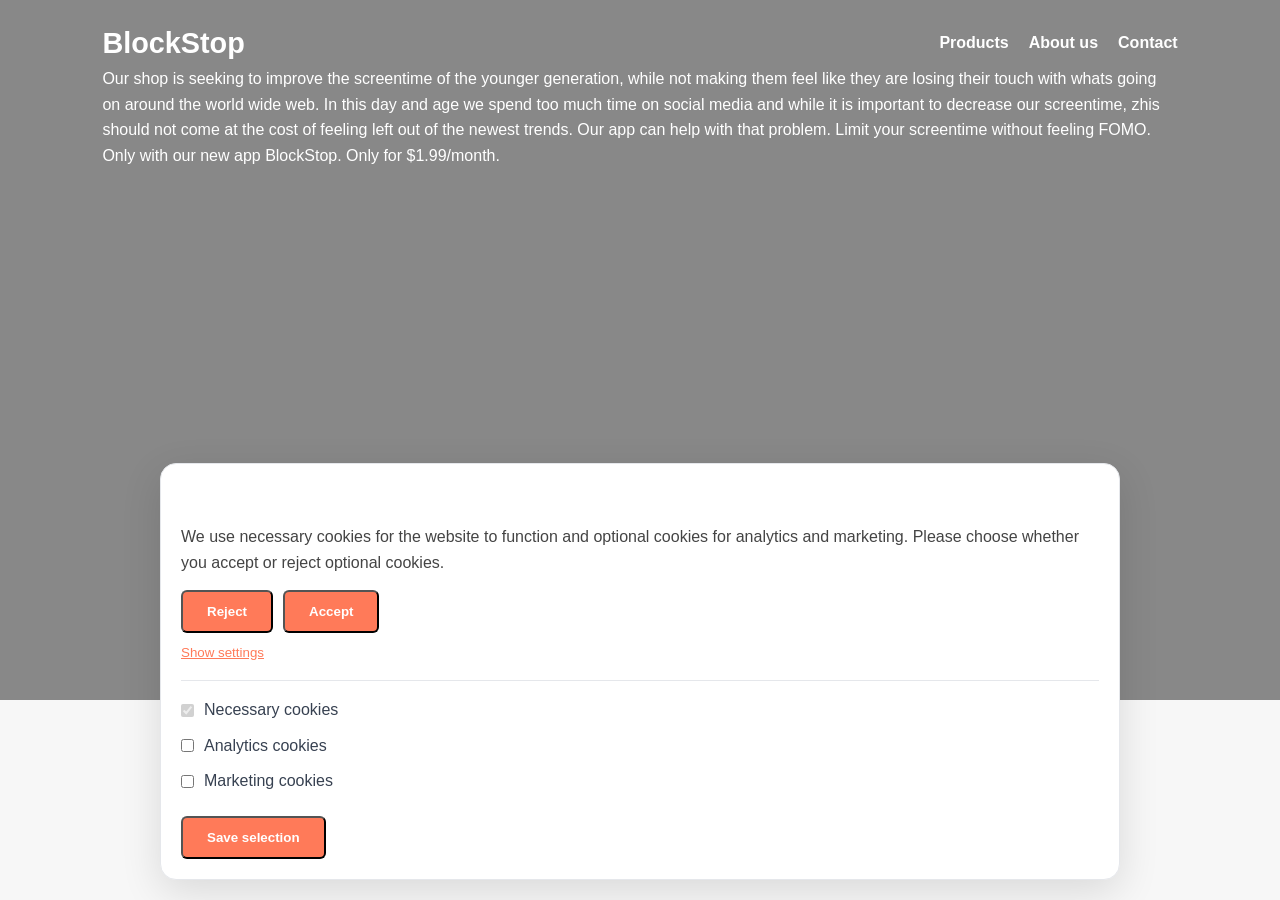
==== about_us.html @ 52906d46 "Add files via upload" ====
<!DOCTYPE html>
<html>
    <head>
        <meta charset="utf-8">
        <meta http-equiv="X-UA-Compatible" content="IE=edge">
        <title>About us</title>
        <meta name="description" content="">
        <meta name="viewport" content="width=device-width, initial-scale=1">
        <link rel="stylesheet" href="style.css">
    </head>
    <body>
        <header class="hero">
    <nav class="navbar">
      <div class="logo">
        <li><a href="index.html">BlockStop</a></li>
    </div>
      <ul class="nav-links">
        <li><a href="index.html#products">Products</a></li>
        <li><a href="about_us.html">About us</a></li>
        <li><a href="impressum.html">Contact</a></li>
      </ul>
    </nav>

    <p>Our shop is seeking to improve the screentime of the younger generation, while not making them feel like they are losing their touch with whats going on around the world wide web.
        In this day and age we spend too much time on social media and while it is important to decrease our screentime, zhis should not come at the cost of feeling left out of the newest trends. 
        Our app can help with that problem. Limit your screentime without feeling FOMO. Only with our new app BlockStop. Only for $1.99/month. 
    </p>
    <div id="cookie-banner" class="cookie-banner" role="dialog" aria-live="polite" aria-label="Cookie settings" hidden>
  <div class="cookie-banner__content">
    <h2>We use cookies</h2>
    <p>
      We use necessary cookies for the website to function and optional cookies for analytics and marketing.
      Please choose whether you accept or reject optional cookies.
    </p>

    <div class="cookie-banner__actions">
      <button id="cookie-reject" class="btn btn-secondary" type="button">Reject</button>
      <button id="cookie-accept" class="btn btn-primary" type="button">Accept</button>
    </div>

    <button id="cookie-settings-toggle" class="cookie-banner__link" type="button">
      Show settings
    </button>

    <div id="cookie-settings" class="cookie-settings" hidden>
      <label>
        <input type="checkbox" checked disabled />
        Necessary cookies
      </label>
      <label>
        <input type="checkbox" id="cookie-analytics" />
        Analytics cookies
      </label>
      <label>
        <input type="checkbox" id="cookie-marketing" />
        Marketing cookies
      </label>

      <div class="cookie-banner__actions cookie-banner__actions--small">
        <button id="cookie-save" class="btn btn-primary" type="button">Save selection</button>
      </div>
    </div>
  </div>
</div>
    <script src="cookie-banner.js"></script>
    </body>
</html>
---- style.css ----
* {
  box-sizing: border-box;
  margin: 0;
  padding: 0;
  font-family: Arial, sans-serif;
}

body {
  color: #222;
  background: #f7f7f7;
  line-height: 1.6;
}

a {
    color: #fff;
    text-decoration: none;
}

a:hover {
    color:#fff; 
    text-decoration:none; 
    cursor:pointer;  
}

.hero {
  background: linear-gradient(rgba(0,0,0,0.45), rgba(0,0,0,0.45)),
    url('https://upload.wikimedia.org/wikipedia/commons/a/a3/Social_media_platter.svg?utm_source=commons.wikimedia.org&utm_campaign=index&utm_content=original')
    center/cover;
  color: #fff;
  height: 700px;
  padding: 20px 8%;
}

.navbar {
  display: flex;
  justify-content: space-between;
  align-items: center;
}

.logo {
  font-size: 1.8rem;
  font-weight: bold;
  list-style: none;
  display: flex;
  gap: 20px;
}

.nav-links {
  list-style: none;
  display: flex;
  gap: 20px;
}

.nav-links a {
  color: #fff;
  text-decoration: none;
  font-weight: 600;
}

.hero-content {
  max-width: 650px;
  margin-top: 120px;
}

.hero-content h1 {
  font-size: 3rem;
  margin-bottom: 20px;
}

.hero-content p {
  font-size: 1.1rem;
  margin-bottom: 30px;
}

.btn {
  display: inline-block;
  background: #ff7a59;
  color: white;
  padding: 12px 24px;
  text-decoration: none;
  border-radius: 6px;
  font-weight: bold;
}

.section {
  padding: 70px 8%;
}

.section h2 {
  font-size: 2rem;
  margin-bottom: 25px;
}

.alt {
  background: #fff;
}

.grid {
  display: grid;
  grid-template-columns: repeat(auto-fit, minmax(220px, 1fr));
  gap: 20px;
}

.card {
  background: #fff;
  border-radius: 12px;
  padding: 18px;
  box-shadow: 0 6px 18px rgba(0,0,0,0.08);
}

.card-img {

  height: 160px;
  border-radius: 10px;
  background: url('https://upload.wikimedia.org/wikipedia/commons/5/50/2007-09-20_Linux_2.6_Kernel_Panic.png?utm_source=commons.wikimedia.org&utm_campaign=index&utm_content=original');
  display: flex;
  align-items: center;
  justify-content: center;
  color: #f7f7f7;
  font-size: 1.2rem;
  margin-bottom: 15px;
}

.card h3 {
  margin-bottom: 8px;
}

.card span {
  display: inline-block;
  margin-top: 12px;
  color: #ff7a59;
  font-weight: bold;
}

.footer {
  text-align: center;
  padding: 20px;
  background: #222;
  color: #fff;
}

@media (max-width: 768px) {
  .navbar,
  .nav-links {
    flex-direction: column;
    gap: 10px;
  }

  .hero-content h1 {
    font-size: 2.2rem;
  }
}

.cookie-banner {
  position: fixed;
  left: 8%;
  right: 8%;
  bottom: 20px;
  z-index: 9999;
  background: #fff;
  border: 1px solid #e5e7eb;
  border-radius: 16px;
  box-shadow: 0 12px 40px rgba(0,0,0,0.12);
  padding: 20px;
  max-width: 960px;
  margin: 0 auto;
}

.cookie-banner__content h2 {
  margin-bottom: 10px;
  font-size: 1.2rem;
}

.cookie-banner__content p {
  margin-bottom: 14px;
  color: #444;
}

.cookie-banner__actions {
  display: flex;
  gap: 10px;
  flex-wrap: wrap;
}

.cookie-banner__actions--small {
  margin-top: 12px;
}

.cookie-banner__link {
  margin-top: 12px;
  background: transparent;
  border: none;
  padding: 0;
  color: #ff7a59;
  cursor: pointer;
  text-decoration: underline;
}

.cookie-settings {
  margin-top: 16px;
  padding-top: 16px;
  border-top: 1px solid #e5e7eb;
  display: grid;
  gap: 10px;
}

.cookie-settings label {
  display: flex;
  align-items: center;
  gap: 10px;
  color: #374151;
}

.contact-layout {
  display: grid;
  grid-template-columns: 1fr 1.3fr;
  gap: 20px;
  align-items: start;
}

.contact-info p {
  margin-bottom: 12px;
}

.contact-note {
  margin-top: 18px;
  color: #555;
}

.contact-form {
  display: grid;
  gap: 16px;
}

.form-grid {
  display: grid;
  grid-template-columns: 1fr 1fr;
  gap: 16px;
}

.form-group {
  display: grid;
  gap: 8px;
}

.form-group label {
  font-weight: 700;
  color: #222;
}

.form-group input,
.form-group textarea {
  width: 100%;
  padding: 12px 14px;
  border: 1px solid #ddd;
  border-radius: 10px;
  font-size: 1rem;
  font-family: Arial, sans-serif;
  background: #fff;
}

.form-group textarea {
  min-height: 160px;
  resize: vertical;
}

.form-group input:focus,
.form-group textarea:focus {
  outline: none;
  border-color: #ff7a59;
  box-shadow: 0 0 0 3px rgba(255, 122, 89, 0.15);
}

.checkbox {
  display: flex;
  gap: 10px;
  align-items: flex-start;
  font-size: 0.95rem;
  color: #444;
}

.checkbox input {
  margin-top: 4px;
}

.contact-form-card .btn {
  border: none;
  cursor: pointer;
  width: fit-content;
}

.error-message {
  display: block;
  color: red;
  font-size: 0.9rem;
  margin-top: 4px;
}

.agb {
  color: #222;
  
}

@media (max-width: 768px) {
  .contact-layout,
  .form-grid {
    grid-template-columns: 1fr;
  }

  .hero-contact {
    height: auto;
    padding-bottom: 70px;
  }
}
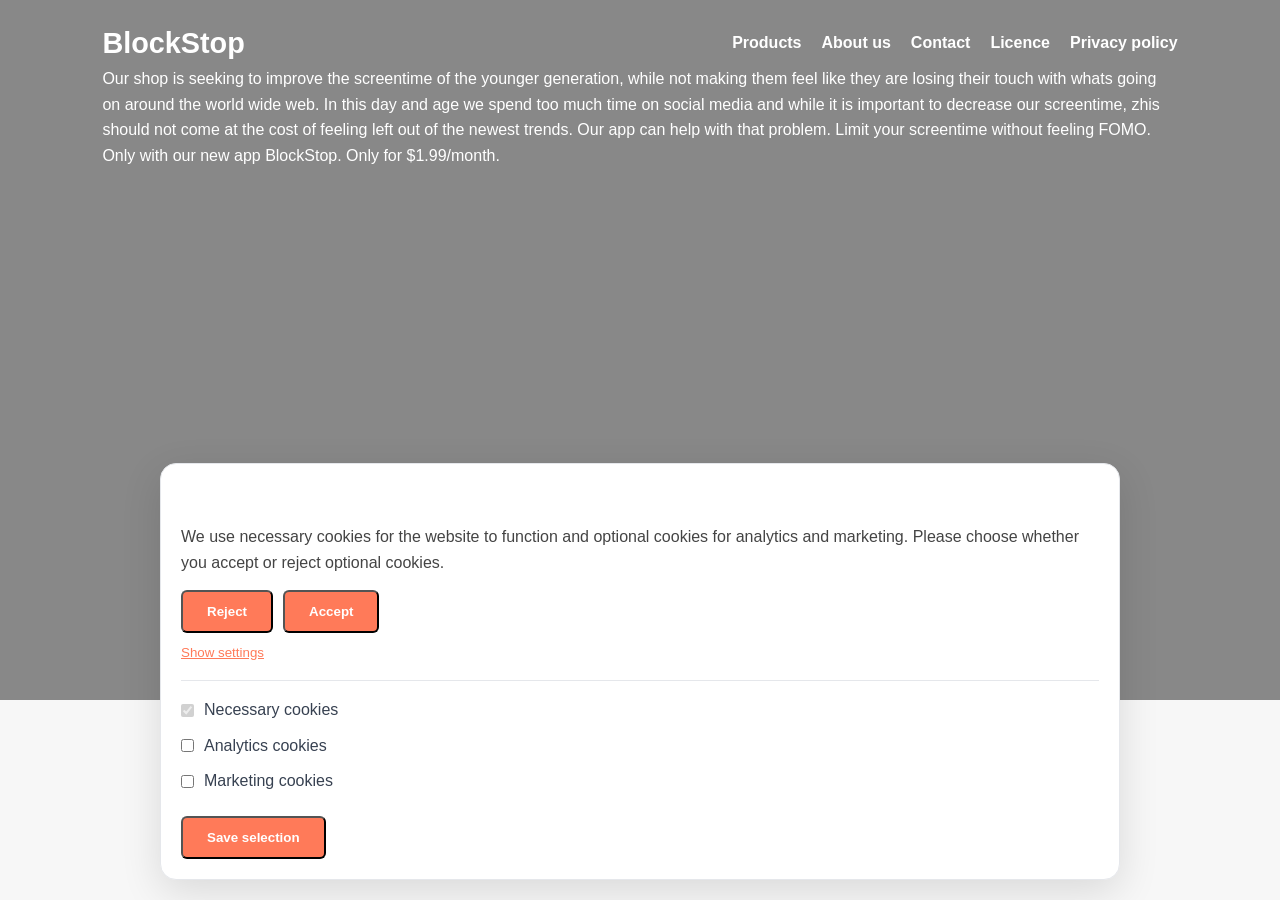
==== commit 0b4645ef: "Add files via upload" ====
--- a/about_us.html
+++ b/about_us.html
@@ -18,6 +18,9 @@
         <li><a href="index.html#products">Products</a></li>
         <li><a href="about_us.html">About us</a></li>
         <li><a href="impressum.html">Contact</a></li>
+        <li><a href="licence.html">Licence</a></li>
+        <li><a href="datenschutzerklärung.html">Privacy policy</a></li>
+        
       </ul>
     </nav>
 
--- a/style.css
+++ b/style.css
@@ -112,11 +112,12 @@
 
   height: 160px;
   border-radius: 10px;
-  background: url('https://upload.wikimedia.org/wikipedia/commons/5/50/2007-09-20_Linux_2.6_Kernel_Panic.png?utm_source=commons.wikimedia.org&utm_campaign=index&utm_content=original');
+  background: url('https://upload.wikimedia.org/wikipedia/commons/9/93/Knowledge_Is_Human_animated_yellow_star.gif?utm_source=commons.wikimedia.org&utm_campaign=index&utm_content=original')
+  center/cover;
   display: flex;
   align-items: center;
   justify-content: center;
-  color: #f7f7f7;
+  color: #222;
   font-size: 1.2rem;
   margin-bottom: 15px;
 }
@@ -296,9 +297,39 @@
   margin-top: 4px;
 }
 
+
 .agb {
+  margin-left: 50px;
+  margin-right: 50px;
+}
+
+.buy{
+  font-size: 20px;
   color: #222;
-  
+  a {
+    color: #222;
+    text-decoration: none;
+}
+
+a:hover {
+    color:#222; 
+    text-decoration:none; 
+    cursor:pointer;  
+}
+}
+
+.ncl {
+  display: inline-block;
+    a {
+    color: #222;
+    text-decoration: none;
+}
+
+a:hover {
+    color:#222; 
+    text-decoration:none; 
+    cursor:pointer;  
+}
 }
 
 @media (max-width: 768px) {
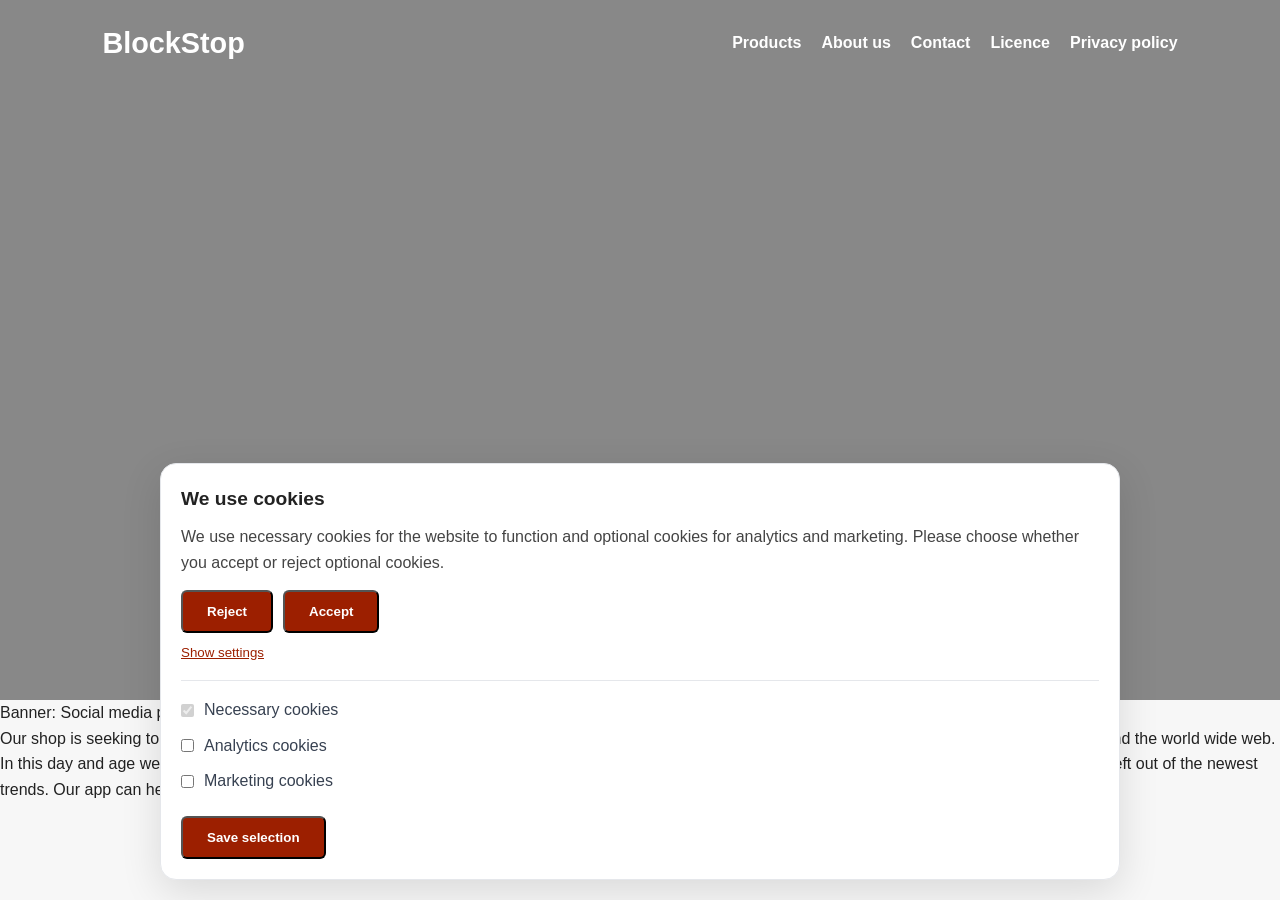
==== commit 05b18701: "Update about_us.html" ====
--- a/about_us.html
+++ b/about_us.html
@@ -1,5 +1,5 @@
 <!DOCTYPE html>
-<html>
+<html lang="en">
     <head>
         <meta charset="utf-8">
         <meta http-equiv="X-UA-Compatible" content="IE=edge">
@@ -23,6 +23,8 @@
         
       </ul>
     </nav>
+        </header>
+        <p>Banner: Social media platter.svg</p>
 
     <p>Our shop is seeking to improve the screentime of the younger generation, while not making them feel like they are losing their touch with whats going on around the world wide web.
         In this day and age we spend too much time on social media and while it is important to decrease our screentime, zhis should not come at the cost of feeling left out of the newest trends. 
@@ -67,4 +69,4 @@
 </div>
     <script src="cookie-banner.js"></script>
     </body>
-</html>+</html>
--- a/style.css
+++ b/style.css
@@ -74,7 +74,7 @@
 
 .btn {
   display: inline-block;
-  background: #ff7a59;
+  background: #9c1f00;
   color: white;
   padding: 12px 24px;
   text-decoration: none;
@@ -129,7 +129,7 @@
 .card span {
   display: inline-block;
   margin-top: 12px;
-  color: #ff7a59;
+  color: #9c1f00;
   font-weight: bold;
 }
 
@@ -192,7 +192,7 @@
   background: transparent;
   border: none;
   padding: 0;
-  color: #ff7a59;
+  color: #9c1f00;
   cursor: pointer;
   text-decoration: underline;
 }
@@ -268,7 +268,7 @@
 .form-group input:focus,
 .form-group textarea:focus {
   outline: none;
-  border-color: #ff7a59;
+  border-color: #9c1f00;
   box-shadow: 0 0 0 3px rgba(255, 122, 89, 0.15);
 }
 
@@ -301,6 +301,7 @@
 .agb {
   margin-left: 50px;
   margin-right: 50px;
+  color: #222;
 }
 
 .buy{
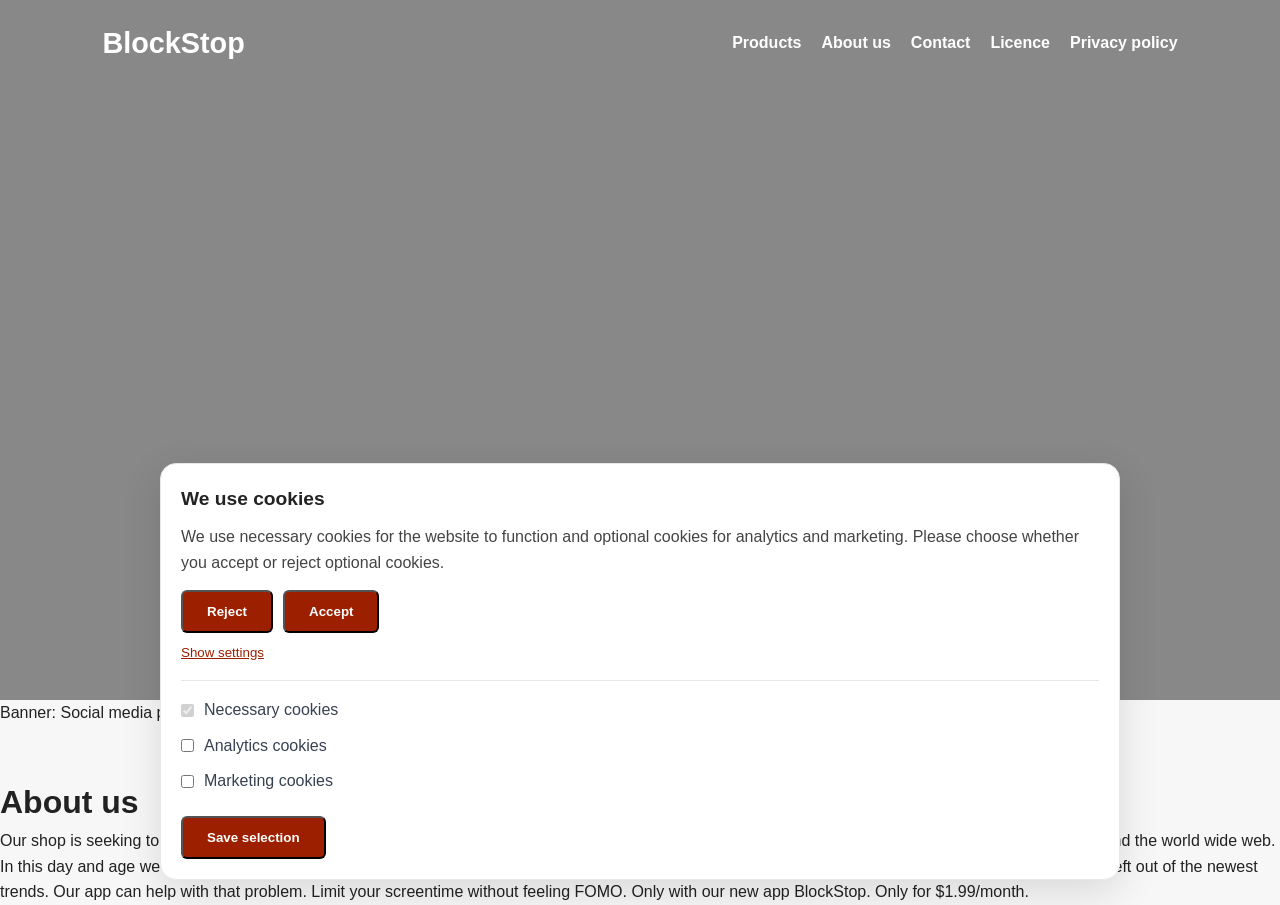
==== commit 94ad0f28: "Update about_us.html" ====
--- a/about_us.html
+++ b/about_us.html
@@ -24,8 +24,12 @@
       </ul>
     </nav>
         </header>
+        
         <p>Banner: Social media platter.svg</p>
+        <br>
+        <br>
 
+        <h1>About us</h1>
     <p>Our shop is seeking to improve the screentime of the younger generation, while not making them feel like they are losing their touch with whats going on around the world wide web.
         In this day and age we spend too much time on social media and while it is important to decrease our screentime, zhis should not come at the cost of feeling left out of the newest trends. 
         Our app can help with that problem. Limit your screentime without feeling FOMO. Only with our new app BlockStop. Only for $1.99/month. 
